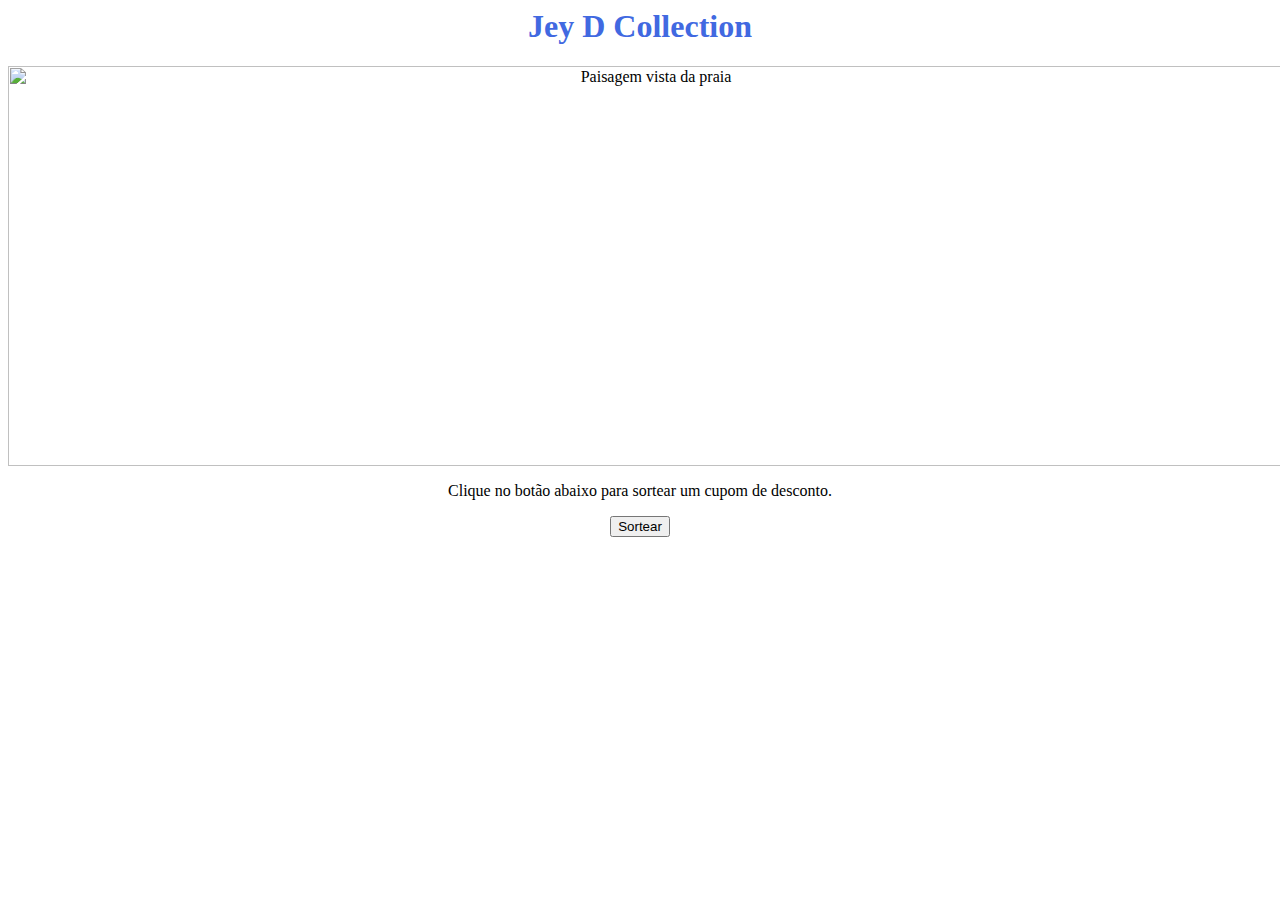
==== vscexemplo/Sorteio_de_Cupons/index.html @ 0a0a9a34 "Scripts de sorteio" ====
<Docktype <!DOCTYPE html>
<html>
<head>
    <meta charset="utf-8" />
    <meta http-equiv="X-UA-Compatible" content="IE=edge">
    <title>Jey D Collection</title>
    <meta name="viewport" content="width=device-width, initial-scale=1">
    <link rel="stylesheet" type="text/css" media="screen" href="main.css" />
    <script src="script.js"></script>
    <div align= "center">
        <h1 style="color: royalblue">Jey D Collection</h1>
        <img src="Paisagem.jpg" alt="Paisagem vista da praia" width="1280" height="400">
        <p>Clique no botão abaixo para sortear um cupom de desconto.</p>
        <button onclick="myFunction()">Sortear</button>
      
        <p id="demo"></p>
    </div>
</head>
<body>
    
</body>
</html>
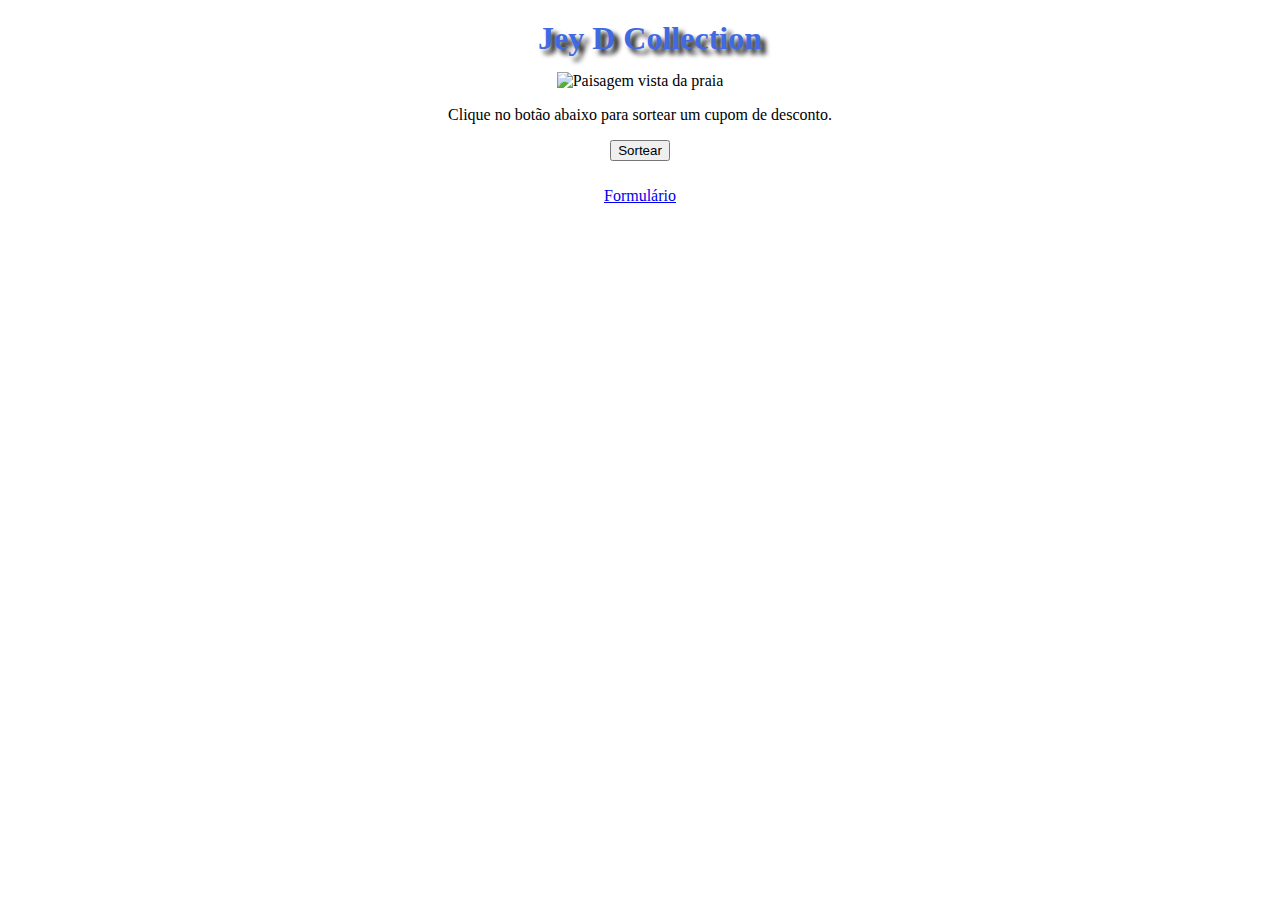
==== commit 0a422908: "Formulario alteração CSS" ====
--- a/vscexemplo/Sorteio_de_Cupons/index.html
+++ b/vscexemplo/Sorteio_de_Cupons/index.html
@@ -1,22 +1,92 @@
-<Docktype <!DOCTYPE html>
-<html>
+<!DOCTYPE html>
+
+
 <head>
     <meta charset="utf-8" />
     <meta http-equiv="X-UA-Compatible" content="IE=edge">
     <title>Jey D Collection</title>
     <meta name="viewport" content="width=device-width, initial-scale=1">
     <link rel="stylesheet" type="text/css" media="screen" href="main.css" />
+    <script src="https://ajax.googleapis.com/ajax/libs/jquery/3.3.1/jquery.min.js"></script>
     <script src="script.js"></script>
-    <div align= "center">
+    <link href="ContatoEstilo.css" rel="stylesheet" media="all" />
+    <script src="JavaScript1.js"></script>
+
+
+    <div align="center">
         <h1 style="color: royalblue">Jey D Collection</h1>
+</head>
+
+<body>
+    <div>
+
+
         <img src="Paisagem.jpg" alt="Paisagem vista da praia" width="1280" height="400">
-        <p>Clique no botão abaixo para sortear um cupom de desconto.</p>
-        <button onclick="myFunction()">Sortear</button>
-      
+        <p></p>
+        <script>
+            $(document).ready(function () {
+                $("#hide").click(function () {
+                    $("p1").hide();
+                    $("#hide").hide();
+                    $(formulario).show();
+
+                });
+            });
+        </script>
+
+        <p1>Clique no botão abaixo para sortear um cupom de desconto.</p1>
+        <P></P>
+        <button id="hide" onclick="myFunction()">Sortear</button>
+
         <p id="demo"></p>
-    </div>
-</head>
-<body>
-    
+
+
+        <!-- Ocultar formulario-->
+        <script>
+            function trocar(obj) {
+                if (obj.style.display == "none") {
+                    obj.style.display = "block";
+                } else {
+                    obj.style.display = "none";
+                }
+            }
+
+        </script>
+        <a href="javascript:void(0);" onclick="return trocar(formulario);">Formulário</a>
+        <br />
+        <br />
+        <div id="formulario" style="display:none">
+
+            <!-- Formulario-->
+
+            <form name="formulario">
+
+                <h1> Entre em contato </h1>
+
+                <p class="nome">
+                    <input style="width:300px" type="text" id="nomeid" placeholder=" Daniel Andrade " required="required" name="nome" />
+                    <label for="nome">Nome</label>
+                </p>
+                <p class="phone">
+                    <input style="width:300px" type="text" id="phoneid" placeholder="(xx)xxxxx-xxxx" name="phone" />
+                    <label for="phone">Phone</label>
+
+                </p>
+                <p>
+                    <input style="width:300px" type="email" id="emailid" placeholder="nome@mail.com" name="email" />
+                    <label for="email">Email</label>
+                </p>
+                <p>
+                    <textarea type="text" id="textoid" placeholder="Deixe sua opnião"></textarea>
+                </p>
+                <button id ="botaoEnviar"onclick="salvar()">Enviar</button>
+
+            </form>
+            <!-- Formulario
+
+            <iframe id="conteudo" style="display: none"></iframe>
+                 -->
+
 </body>
+
 </html>--- a/vscexemplo/Sorteio_de_Cupons/ContatoEstilo.css
+++ b/vscexemplo/Sorteio_de_Cupons/ContatoEstilo.css
@@ -0,0 +1,69 @@
+body {
+    padding: 0;
+    margin: 0;
+}
+ 
+form {
+    font-family: Verdana,Tahoma,sans-serif;
+    font-size: 14px;
+    background-color: rgba(5, 189, 189, 0.849);
+    max-width: 500px;
+    margin-bottom: 20px;
+}
+ 
+h1 {
+    margin-top: 20px;
+    margin-bottom: 15px;
+    margin-left: 20px;
+    color: white;
+    text-shadow: 5px 5px 5px black;
+}
+ 
+input, textarea {
+    width: 200px;
+    padding: 10px;
+    color: black;
+    margin-left: 20px;
+    -webkit-border-radius: 5px;
+    -moz-border-radius: 5px;
+    border: 1px solid;
+}
+ 
+input:hover, textarea:hover, input:focus, textarea:focus {
+    border-color: #000066;
+    box-shadow: 5px 0px 9px black;
+    background-color: azure;
+    color: black;
+    font-weight: bold;
+}
+ 
+.submit input {
+    background-color: default;
+    height: 40px; 
+    width: 100px;
+    font-weight: bold;
+    border-radius: 5px;
+    -webkit-border-radius: 5px;
+    -moz-border-radius: 5px;
+    border: 1px solid;
+    color: black;
+    margin-bottom: 10px;
+}
+ 
+textarea {
+    margin-left: 10px;
+    width: 400px;
+    height: 120px;
+    line-height: 20px;
+    max-width: 400px;
+}
+ 
+form label {
+    margin-left: 10px;
+    color: white;
+    font-weight: bold;
+    text-shadow: 5px 5px 5px black;
+}
+button{
+    margin-bottom: 10px;
+}